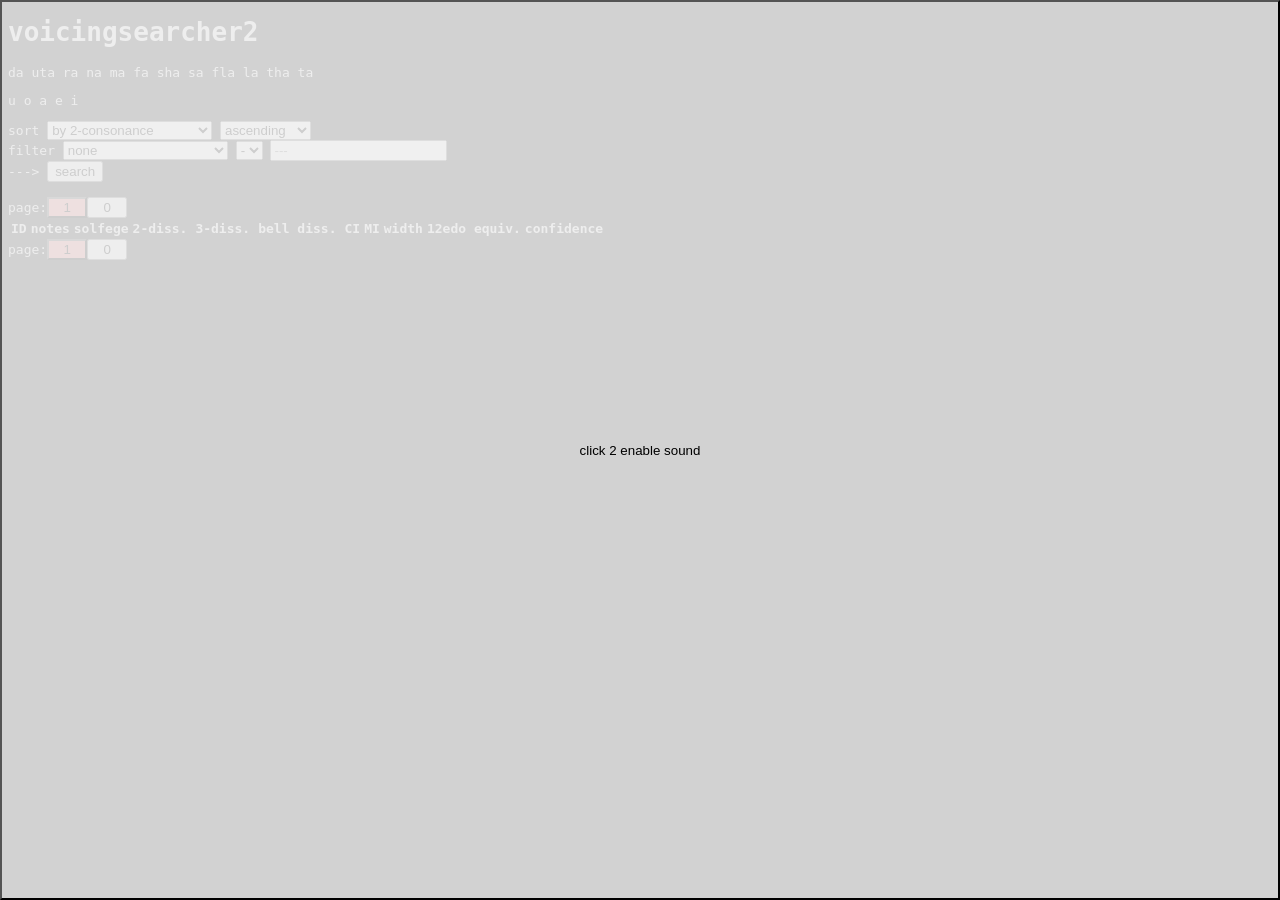
==== index.html @ 0973b84b "init" ====
<!DOCTYPE html>
<html>
	<head>
		<!-- <script src="https://tonejs.github.io/build/Tone.js"></script> -->
		<script src="Tone.js"></script>
		<script src="vs2_math.js"></script>
		<script src="vs2_script.js"></script>
		<script src="table.js"></script>
		<link rel="stylesheet" href="style.css" type="text/css">
	</head>
	<body>
	
		<button id="clickprompt">click 2 enable sound</button>
		<div id="hoverbox">
			<canvas id="hoverboxcanvas" width=100 height=100></canvas>
		</div>
		
		<h1>voicingsearcher2</h1>
		<p>da uta ra na ma fa sha sa fla la tha ta</p>
		<p>u o a e i</p>
		
		<form action="" method="get">
			<label>sort</label>
			<select id="sort" name="sort">
				<option value="id">by ID</option>	
				<option value="diss2">by 2-consonance</option>
				<option value="diss3">by 3-consonance</option>
				<option value="dissbell">by bell consonance</option>
				<option value="ci">by characteristic interval</option>
				<option value="width">by width</option>
				<option value="random">randomize</option>
			</select>
			<select id="desc" name="desc">
				<option value="0">ascending</option>
				<option value="1">descending</option>
			</select>
			
			<br>
			
			<label>filter</label>
			<select id="f1type" name="f1type">
				<option value="-">none</option>
				<option value="edo">edo</option>
				<option value="notes"># of notes</option>
				<option value="diss2">2-dissonance</option>
				<option value="diss3">3-dissonance</option>
				<option value="dissbell">bell dissonance</option>
				<option value="ci">characteristic interval</option>
				<option value="mi">median interval</option>
				<option value="width">width</option>
				<option value="fi">first interval</option>
				<option value="12edo">12 edo equivalent chord</option>
			</select>
			<select id="f11" name="f11">
				<option value="-">---</option>
			</select>
			<input type="text" id="f12" name="f12">
			
			<br>
			<span> ---> 
			<input type="submit" value="search">
			</span>
		</form>
		
		<br>
		
		<!-- <div id="selectedchords"> -->
			<!-- <h2>selected chords</h2> -->
		<!-- </div> -->
		
		<div id="results"></div>
		
	</body>
</html>
---- style.css ----
body {
	background-color: #222;
	color: #eee;
	font-family: monospace;
}

#filtertype {
	margin-top: 5px;
	margin-bottom: 5px;
}


td {
	border: 1px solid #555;
	padding: 2px;
}

tr:nth-of-type(2n) {
	background-color: #444;
}

/* #selectedchords { */
	/* position: absolute; */
	/* left: calc(100vw - 400px); */
	/* background-color: #555; */
	/* border: 1px #888 solid; */
	/* padding-left: 10px; */
	/* width: 400px; */
	/* min-height:100px; */
/* } */



.pageSelectorPage {
	width: 3em;
}

.pageSelectorCurrentPage {
	background-color: #e88;
}

#hoverbox {
	/* click through */
	/* pointer-events: none; */
	
	background-color: #222;
	position: fixed;
	top: calc( min( var(--cursor-top) + 5px, 80vh ) );
	left: calc( var(--cursor-left) + 5px );
	height: 20vh;
	width: 35vh;
	z-index: 1;
}

#hoverboxcanvas {
	top: calc(var(--cursor-top) + 5px);
	left: calc(var(--cursor-left) + 5px);
	height: 20vh;
	width: 35vh;
	z-index: 2;
}

#clickprompt {
	position: fixed;
	top: 0;
	left: 0;
	height: 100vh;
	width: 100vw;
	z-index: 200;
	background-color: #eeed;
}
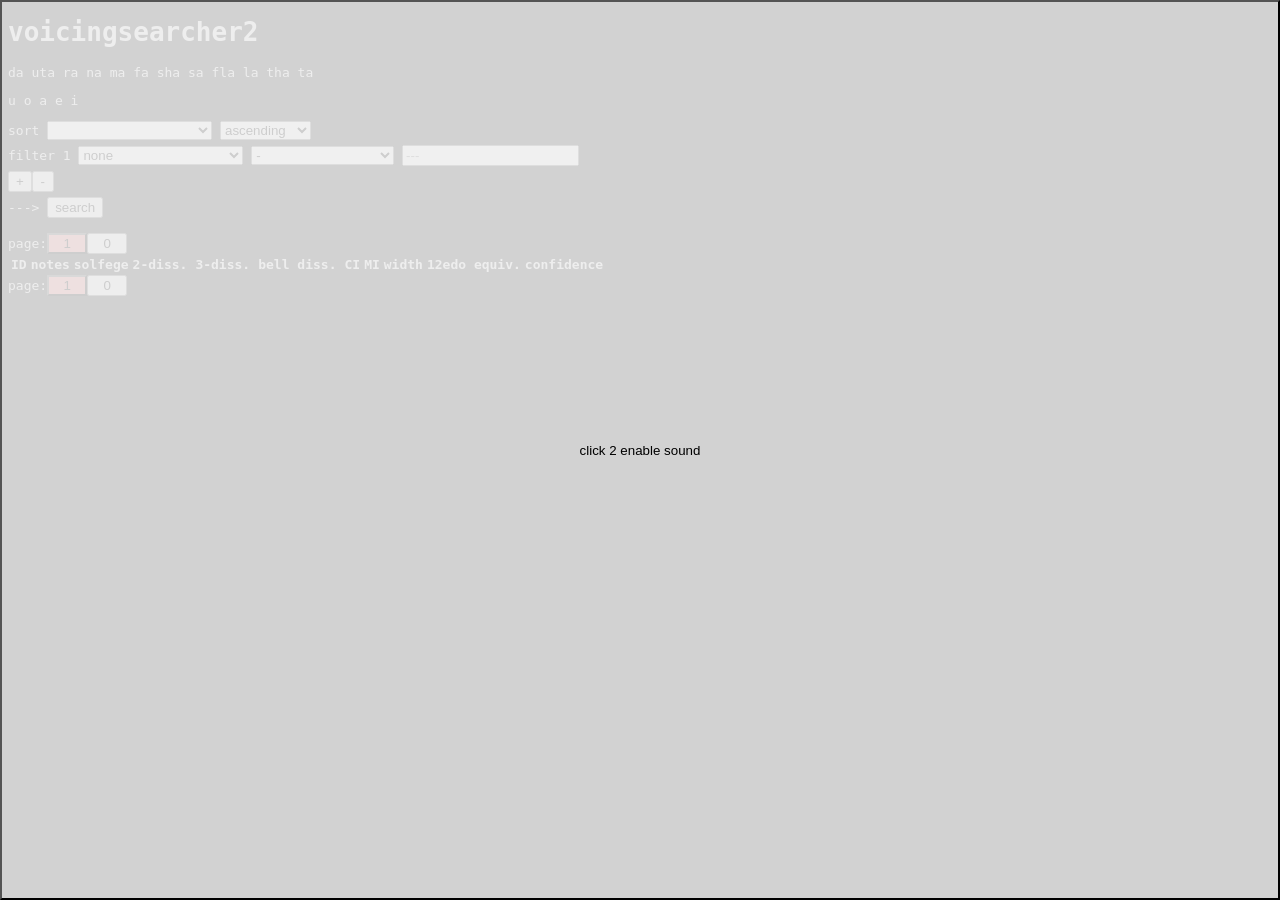
==== commit f1d35241: "multifilter update" ====
--- a/index.html
+++ b/index.html
@@ -23,9 +23,9 @@
 			<label>sort</label>
 			<select id="sort" name="sort">
 				<option value="id">by ID</option>	
-				<option value="diss2">by 2-consonance</option>
-				<option value="diss3">by 3-consonance</option>
-				<option value="dissbell">by bell consonance</option>
+				<option value="d">by 2-consonance</option>
+				<option value="d3">by 3-consonance</option>
+				<option value="db">by bell consonance</option>
 				<option value="ci">by characteristic interval</option>
 				<option value="width">by width</option>
 				<option value="random">randomize</option>
@@ -36,27 +36,95 @@
 			</select>
 			
 			<br>
+			<div id="f1div" class="filterdiv">
+				<label>filter 1</label>
+				<select id="f1type" name="f1type">
+					<option value="-">none</option>
+					<option value="edo">edo</option>
+					<option value="notes"># of notes</option>
+					<option value="d">2-dissonance</option>
+					<option value="d3">3-dissonance</option>
+					<option value="db">bell dissonance</option>
+					<option value="ci">characteristic interval</option>
+					<option value="mi">median interval</option>
+					<option value="width">width</option>
+					<option value="fi">first interval</option>
+					<option value="12edo">12 edo equivalent chord</option>
+				</select>
+				<select class="comparison-dropdown" id="f11" name="f11">
+					<option value="-">-</option>
+				</select>
+				<input type="text" id="f12" name="f12" placeholder="---">
+			</div>
 			
-			<label>filter</label>
-			<select id="f1type" name="f1type">
-				<option value="-">none</option>
-				<option value="edo">edo</option>
+			<div id="f2div" class="filterdiv">
+				<label>filter 2</label>
+				<select id="f2type" name="f2type">
+					<option value="-">none</option>
+					<option value="edo">edo</option>
+					<option value="notes"># of notes</option>
+					<option value="d">2-dissonance</option>
+					<option value="d3">3-dissonance</option>
+					<option value="db">bell dissonance</option>
+					<option value="ci">characteristic interval</option>
+					<option value="mi">median interval</option>
+					<option value="width">width</option>
+					<option value="fi">first interval</option>
+					<option value="12edo">12 edo equivalent chord</option>
+				</select>
+				<select class="comparison-dropdown" id="f21" name="f21">
+					<option value="-">-</option>
+				</select>
+				<input type="text" id="f22" name="f22" placeholder="---">
+			</div>
+			
+			<div id="f3div" class="filterdiv">
+				<label>filter 3</label>
+				<select id="f3type" name="f3type">
+					<option value="-">none</option>
+					<option value="edo">edo</option>
 				<option value="notes"># of notes</option>
-				<option value="diss2">2-dissonance</option>
-				<option value="diss3">3-dissonance</option>
-				<option value="dissbell">bell dissonance</option>
-				<option value="ci">characteristic interval</option>
+					<option value="d">2-dissonance</option>
+					<option value="d3">3-dissonance</option>
+					<option value="db">bell dissonance</option>
+					<option value="ci">characteristic interval</option>
 				<option value="mi">median interval</option>
-				<option value="width">width</option>
-				<option value="fi">first interval</option>
-				<option value="12edo">12 edo equivalent chord</option>
-			</select>
-			<select id="f11" name="f11">
-				<option value="-">---</option>
-			</select>
-			<input type="text" id="f12" name="f12">
+					<option value="width">width</option>
+					<option value="fi">first interval</option>
+					<option value="12edo">12 edo equivalent chord</option>
+				</select>
+				<select class="comparison-dropdown" id="f31" name="f31">
+					<option value="-">-</option>
+				</select>
+				<input type="text" id="f32" name="f32" placeholder="---">
+			</div>
+			
+			<div id="f4div" class="filterdiv">
+				<label>filter 4</label>
+				<select id="f4type" name="f4type">
+					<option value="-">none</option>
+					<option value="edo">edo</option>
+				<option value="notes"># of notes</option>
+					<option value="d">2-dissonance</option>
+					<option value="d3">3-dissonance</option>
+					<option value="db">bell dissonance</option>
+					<option value="ci">characteristic interval</option>
+				<option value="mi">median interval</option>
+					<option value="width">width</option>
+					<option value="fi">first interval</option>
+					<option value="12edo">12 edo equivalent chord</option>
+				</select>
+				<select class="comparison-dropdown" id="f41" name="f41">
+					<option value="-">-</option>
+				</select>
+				<input type="text" id="f42" name="f42" placeholder="---">
+			</div>
+			
+			
+			<button class="add-remove-filter" id="addfilter" type="button">+</button><button class="add-remove-filter" id="removefilter" type="button">-</button>
 			
 			<br>
+
 			<span> ---> 
 			<input type="submit" value="search">
 			</span>
--- a/style.css
+++ b/style.css
@@ -4,11 +4,17 @@
 	font-family: monospace;
 }
 
-#filtertype {
-	margin-top: 5px;
+#sort, .filterdiv, .add-remove-filter {
 	margin-bottom: 5px;
 }
 
+.comparison-dropdown {
+	min-width: 143px;
+}
+
+.add-remove-filter {
+	min-width: 22px;
+}
 
 td {
 	border: 1px solid #555;
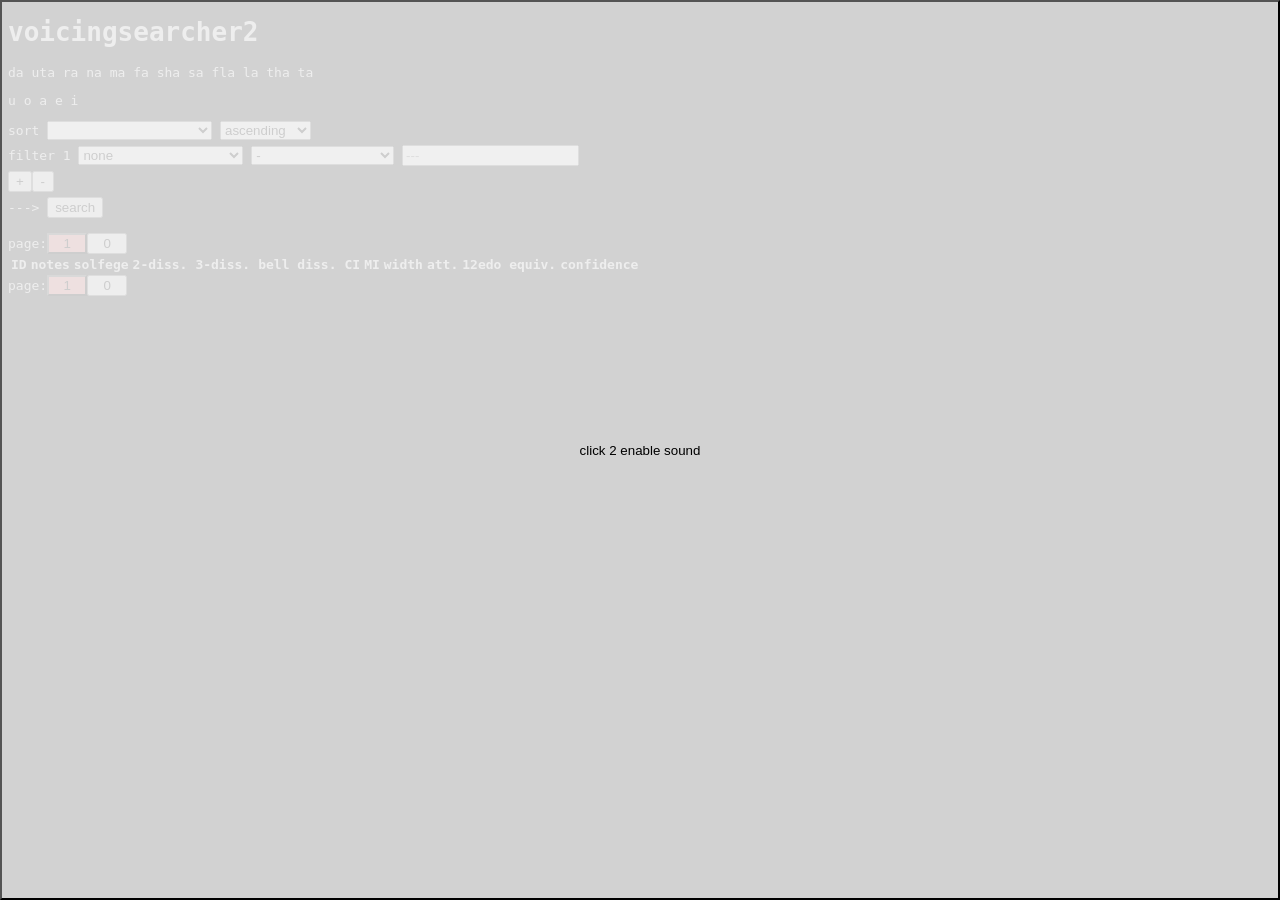
==== commit 16e19020: "attributes update" ====
--- a/index.html
+++ b/index.html
@@ -27,7 +27,7 @@
 				<option value="d3">by 3-consonance</option>
 				<option value="db">by bell consonance</option>
 				<option value="ci">by characteristic interval</option>
-				<option value="width">by width</option>
+				<option value="w">by width</option>
 				<option value="random">randomize</option>
 			</select>
 			<select id="desc" name="desc">
@@ -47,7 +47,7 @@
 					<option value="db">bell dissonance</option>
 					<option value="ci">characteristic interval</option>
 					<option value="mi">median interval</option>
-					<option value="width">width</option>
+					<option value="w">width</option>
 					<option value="fi">first interval</option>
 					<option value="12edo">12 edo equivalent chord</option>
 				</select>
@@ -68,7 +68,7 @@
 					<option value="db">bell dissonance</option>
 					<option value="ci">characteristic interval</option>
 					<option value="mi">median interval</option>
-					<option value="width">width</option>
+					<option value="w">width</option>
 					<option value="fi">first interval</option>
 					<option value="12edo">12 edo equivalent chord</option>
 				</select>
@@ -89,7 +89,7 @@
 					<option value="db">bell dissonance</option>
 					<option value="ci">characteristic interval</option>
 				<option value="mi">median interval</option>
-					<option value="width">width</option>
+					<option value="w">width</option>
 					<option value="fi">first interval</option>
 					<option value="12edo">12 edo equivalent chord</option>
 				</select>
@@ -110,7 +110,7 @@
 					<option value="db">bell dissonance</option>
 					<option value="ci">characteristic interval</option>
 				<option value="mi">median interval</option>
-					<option value="width">width</option>
+					<option value="w">width</option>
 					<option value="fi">first interval</option>
 					<option value="12edo">12 edo equivalent chord</option>
 				</select>
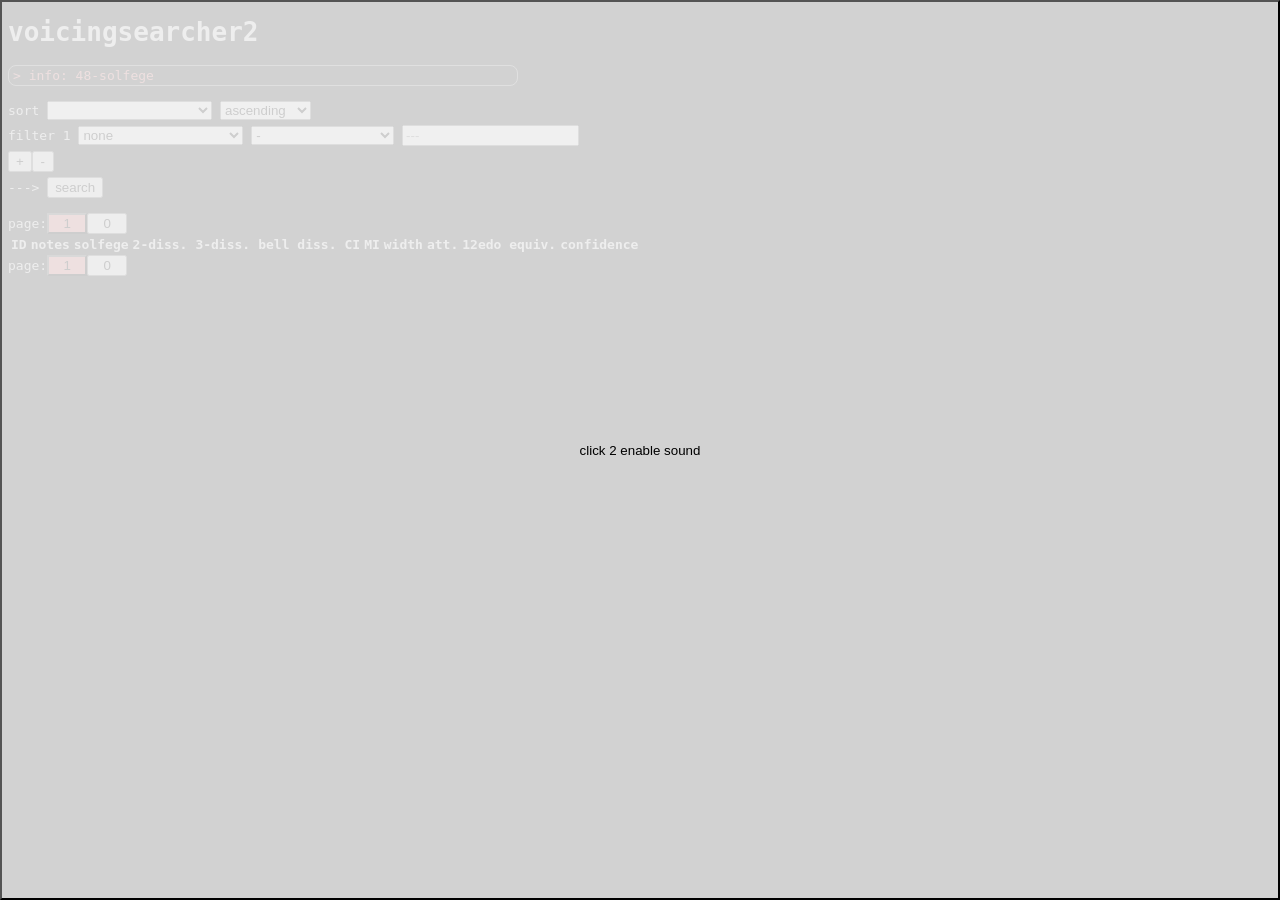
==== commit ff524268: "graphs, solfege info, fixes" ====
--- a/index.html
+++ b/index.html
@@ -16,8 +16,19 @@
 		</div>
 		
 		<h1>voicingsearcher2</h1>
-		<p>da uta ra na ma fa sha sa fla la tha ta</p>
-		<p>u o a e i</p>
+		<!-- <p>da uta ra na ma fa sha sa fla la tha ta</p> -->
+		<!-- <p>u o a e i</p> -->
+		<div class="collapsable">
+			<span><span class="collapsablearrow">></span> <span>info: 48-solfege</span></span>
+			<div hidden>
+				notes and intervals on this website are mostly written in 48-solfege. notes are assigned a consonant based on what 12 EDO note they are closest to, and assigned one of five vowels based how far away it's tuned from that note.
+				<img src="./img/vs2 48s.png"><br>
+				the vowels are spaced at 25 cent intervals, or, quarters of a semitone. a number at the end represents the octave the note is in. if denoting an interval, the name of the interval is the high note given that the low note is da1. therefore, a perfect fifth would be written sa1. a sharp fifth would be se1... and so on.
+			</div>
+		</div>
+		
+		
+		<br>
 		
 		<form action="" method="get">
 			<label>sort</label>
@@ -28,6 +39,7 @@
 				<option value="db">by bell consonance</option>
 				<option value="ci">by characteristic interval</option>
 				<option value="w">by width</option>
+				<option value="12edo">by confidence</option>
 				<option value="random">randomize</option>
 			</select>
 			<select id="desc" name="desc">
@@ -49,6 +61,7 @@
 					<option value="mi">median interval</option>
 					<option value="w">width</option>
 					<option value="fi">first interval</option>
+					<option value="a">attributes</option>
 					<option value="12edo">12 edo equivalent chord</option>
 				</select>
 				<select class="comparison-dropdown" id="f11" name="f11">
@@ -70,6 +83,7 @@
 					<option value="mi">median interval</option>
 					<option value="w">width</option>
 					<option value="fi">first interval</option>
+					<option value="a">attributes</option>
 					<option value="12edo">12 edo equivalent chord</option>
 				</select>
 				<select class="comparison-dropdown" id="f21" name="f21">
@@ -91,6 +105,7 @@
 				<option value="mi">median interval</option>
 					<option value="w">width</option>
 					<option value="fi">first interval</option>
+					<option value="a">attributes</option>
 					<option value="12edo">12 edo equivalent chord</option>
 				</select>
 				<select class="comparison-dropdown" id="f31" name="f31">
@@ -112,6 +127,7 @@
 				<option value="mi">median interval</option>
 					<option value="w">width</option>
 					<option value="fi">first interval</option>
+					<option value="a">attributes</option>
 					<option value="12edo">12 edo equivalent chord</option>
 				</select>
 				<select class="comparison-dropdown" id="f41" name="f41">
--- a/style.css
+++ b/style.css
@@ -3,6 +3,25 @@
 	color: #eee;
 	font-family: monospace;
 }
+
+.collapsable {
+	padding: 2px 4px;
+	border: 1px solid #888;
+	border-radius: 8px;
+	max-width: 500px;
+}
+
+.collapsable > span {
+	color: #e88;
+	&:hover {
+		color: #fff;
+	}
+}
+
+.collapsable > div {
+	margin: 10px;
+}
+
 
 #sort, .filterdiv, .add-remove-filter {
 	margin-bottom: 5px;
